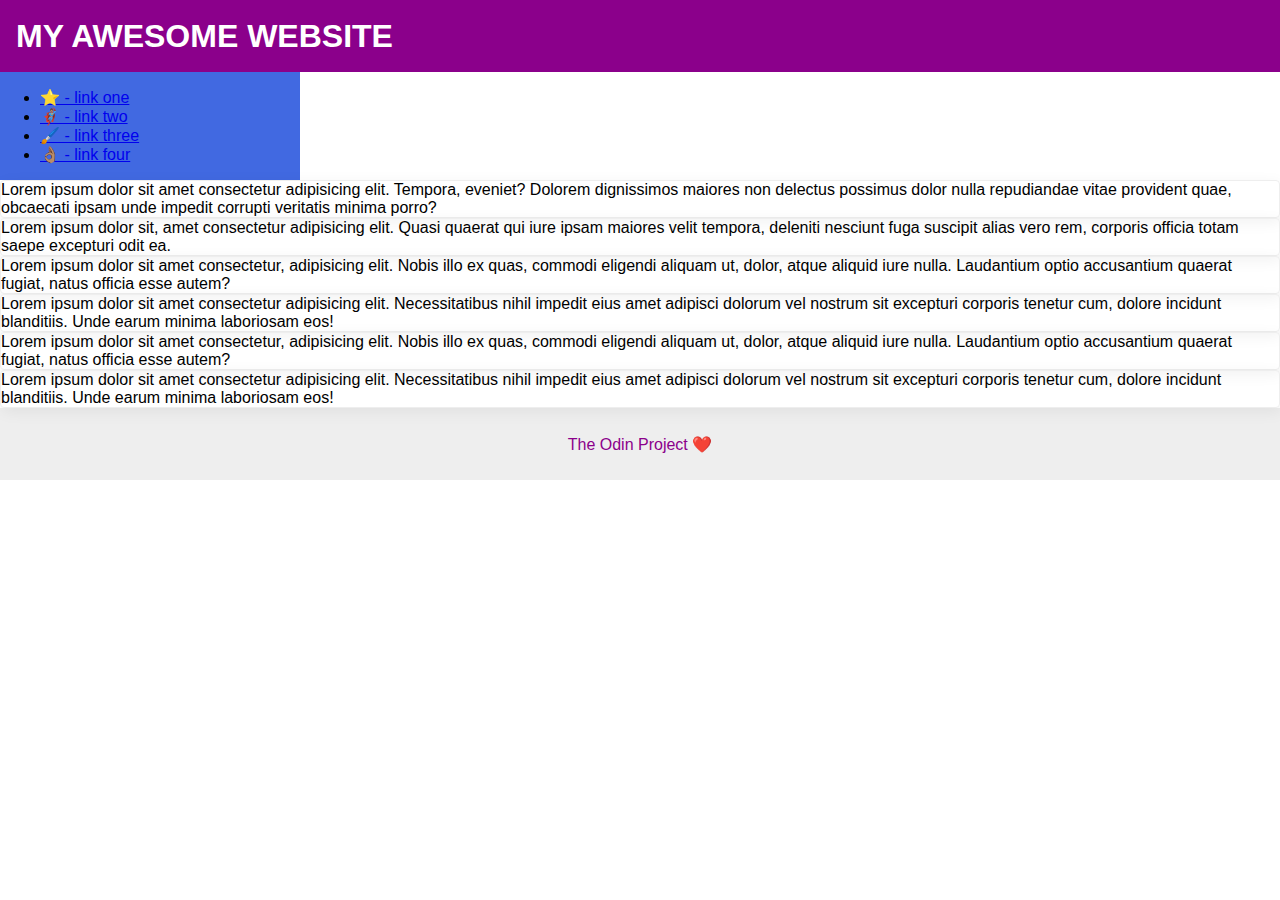
==== foundations/flex/07-flex-layout-2/index.html @ 085e1826 "Add styling and update README to remember progress" ====
<!DOCTYPE html>
<html lang="en">
  <head>
    <meta charset="UTF-8">
    <meta http-equiv="X-UA-Compatible" content="IE=edge">
    <meta name="viewport" content="width=device-width, initial-scale=1.0">
    <title>The Holy Grail</title>
    <link rel="stylesheet" href="style.css">
  </head>
  <body>
    <div class="header">
      MY AWESOME WEBSITE
    </div>
    
    <div id="center-container">

    <div class="sidebar">
      <ul>
        <li><a href="#">⭐ - link one</a></li>
        <li><a href="#">🦸🏽‍♂️ - link two</a></li>
        <li><a href="#">🖌️ - link three</a></li>
        <li><a href="#">👌🏽 - link four</a></li>
      </ul>
    </div>

    <div class="card">Lorem ipsum dolor sit amet consectetur adipisicing elit. Tempora, eveniet? Dolorem dignissimos maiores non delectus possimus dolor nulla repudiandae vitae provident quae, obcaecati ipsam unde impedit corrupti veritatis minima porro?</div>
    <div class="card">Lorem ipsum dolor sit, amet consectetur adipisicing elit. Quasi quaerat qui iure ipsam maiores velit tempora, deleniti nesciunt fuga suscipit alias vero rem, corporis officia totam saepe excepturi odit ea.</div>
    <div class="card">Lorem ipsum dolor sit amet consectetur, adipisicing elit. Nobis illo ex quas, commodi eligendi aliquam ut, dolor, atque aliquid iure nulla. Laudantium optio accusantium quaerat fugiat, natus officia esse autem?</div>
    <div class="card">Lorem ipsum dolor sit amet consectetur adipisicing elit. Necessitatibus nihil impedit eius amet adipisci dolorum vel nostrum sit excepturi corporis tenetur cum, dolore incidunt blanditiis. Unde earum minima laboriosam eos!</div>
    <div class="card">Lorem ipsum dolor sit amet consectetur, adipisicing elit. Nobis illo ex quas, commodi eligendi aliquam ut, dolor, atque aliquid iure nulla. Laudantium optio accusantium quaerat fugiat, natus officia esse autem?</div>
    <div class="card">Lorem ipsum dolor sit amet consectetur adipisicing elit. Necessitatibus nihil impedit eius amet adipisci dolorum vel nostrum sit excepturi corporis tenetur cum, dolore incidunt blanditiis. Unde earum minima laboriosam eos!</div>
    </div>
    
    <div class="footer">
      The Odin Project ❤️
    </div>
  </body>
</html>
---- foundations/flex/07-flex-layout-2/style.css ----
body {
  font-family: -apple-system, BlinkMacSystemFont, 'Segoe UI', Roboto, Oxygen, Ubuntu, Cantarell, 'Open Sans', 'Helvetica Neue', sans-serif;
  margin: 0;
  min-height: 100vh;
}

.header {
  display: flex;
  height: 72px;
  background: darkmagenta;
  color: white;
  font-size: 32px;
  font-weight: 900;
  align-items: center;
  padding-left: 16px;
}

.footer {
  display: flex;
  align-items: center;
  justify-content: center;
  height: 72px;
  background: #eee;
  color: darkmagenta;
}

.sidebar {
  width: 300px;
  background: royalblue;
  box-sizing: border-box;
}

.card {
  border: 1px solid #eee;
  box-shadow: 2px 4px 16px rgba(0,0,0,.06);
  border-radius: 4px;
}

#center-container {
  display: flex;
  flex-direction: column;
  flex: 1 0 auto;
}
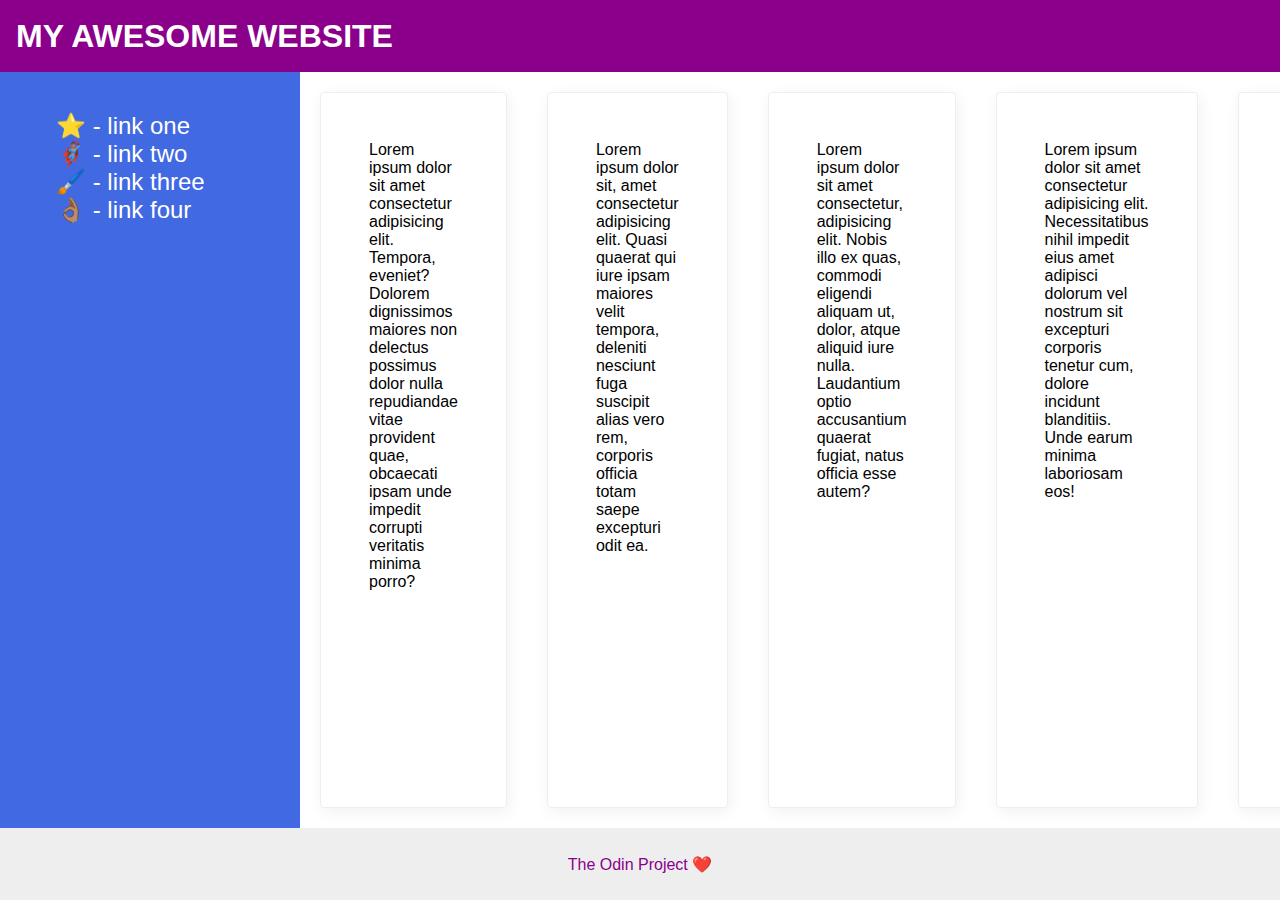
==== commit d439afb8: "Add styling, finish last step later" ====
--- a/foundations/flex/07-flex-layout-2/index.html
+++ b/foundations/flex/07-flex-layout-2/index.html
@@ -12,7 +12,7 @@
       MY AWESOME WEBSITE
     </div>
     
-    <div id="center-container">
+    <div id="sidebar-container">
 
     <div class="sidebar">
       <ul>
@@ -22,7 +22,9 @@
         <li><a href="#">👌🏽 - link four</a></li>
       </ul>
     </div>
+    <!--</div>-->
 
+    <!--<div id="card-container">-->
     <div class="card">Lorem ipsum dolor sit amet consectetur adipisicing elit. Tempora, eveniet? Dolorem dignissimos maiores non delectus possimus dolor nulla repudiandae vitae provident quae, obcaecati ipsam unde impedit corrupti veritatis minima porro?</div>
     <div class="card">Lorem ipsum dolor sit, amet consectetur adipisicing elit. Quasi quaerat qui iure ipsam maiores velit tempora, deleniti nesciunt fuga suscipit alias vero rem, corporis officia totam saepe excepturi odit ea.</div>
     <div class="card">Lorem ipsum dolor sit amet consectetur, adipisicing elit. Nobis illo ex quas, commodi eligendi aliquam ut, dolor, atque aliquid iure nulla. Laudantium optio accusantium quaerat fugiat, natus officia esse autem?</div>
@@ -30,9 +32,11 @@
     <div class="card">Lorem ipsum dolor sit amet consectetur, adipisicing elit. Nobis illo ex quas, commodi eligendi aliquam ut, dolor, atque aliquid iure nulla. Laudantium optio accusantium quaerat fugiat, natus officia esse autem?</div>
     <div class="card">Lorem ipsum dolor sit amet consectetur adipisicing elit. Necessitatibus nihil impedit eius amet adipisci dolorum vel nostrum sit excepturi corporis tenetur cum, dolore incidunt blanditiis. Unde earum minima laboriosam eos!</div>
     </div>
-    
+
+    <div id="footer-container">
     <div class="footer">
       The Odin Project ❤️
     </div>
+    </div>
   </body>
 </html>
--- a/foundations/flex/07-flex-layout-2/style.css
+++ b/foundations/flex/07-flex-layout-2/style.css
@@ -2,6 +2,8 @@
   font-family: -apple-system, BlinkMacSystemFont, 'Segoe UI', Roboto, Oxygen, Ubuntu, Cantarell, 'Open Sans', 'Helvetica Neue', sans-serif;
   margin: 0;
   min-height: 100vh;
+  display: flex;
+  flex-direction: column;
 }
 
 .header {
@@ -15,6 +17,22 @@
   padding-left: 16px;
 }
 
+#sidebar-container {
+  display: flex;
+  flex-flow: row nowrap;
+  flex: 1 0 auto;
+}
+/**/
+/*#card-container {*/
+/*  display: flex;*/
+/*  flex-flow: row wrap;*/
+/*}*/
+
+#footer-container{
+  display: flex;
+  flex-direction: column;
+}
+
 .footer {
   display: flex;
   align-items: center;
@@ -26,18 +44,26 @@
 
 .sidebar {
   width: 300px;
+  flex-shrink: 0;
   background: royalblue;
   box-sizing: border-box;
+  font-size: 24px;
+  padding: 16px;
+}
+
+a {
+  text-decoration: none;
+  color: white;
+}
+
+ul {
+  list-style-type: none;
 }
 
 .card {
   border: 1px solid #eee;
   box-shadow: 2px 4px 16px rgba(0,0,0,.06);
   border-radius: 4px;
+  padding: 48px;
+  margin: 20px;
 }
-
-#center-container {
-  display: flex;
-  flex-direction: column;
-  flex: 1 0 auto;
-}
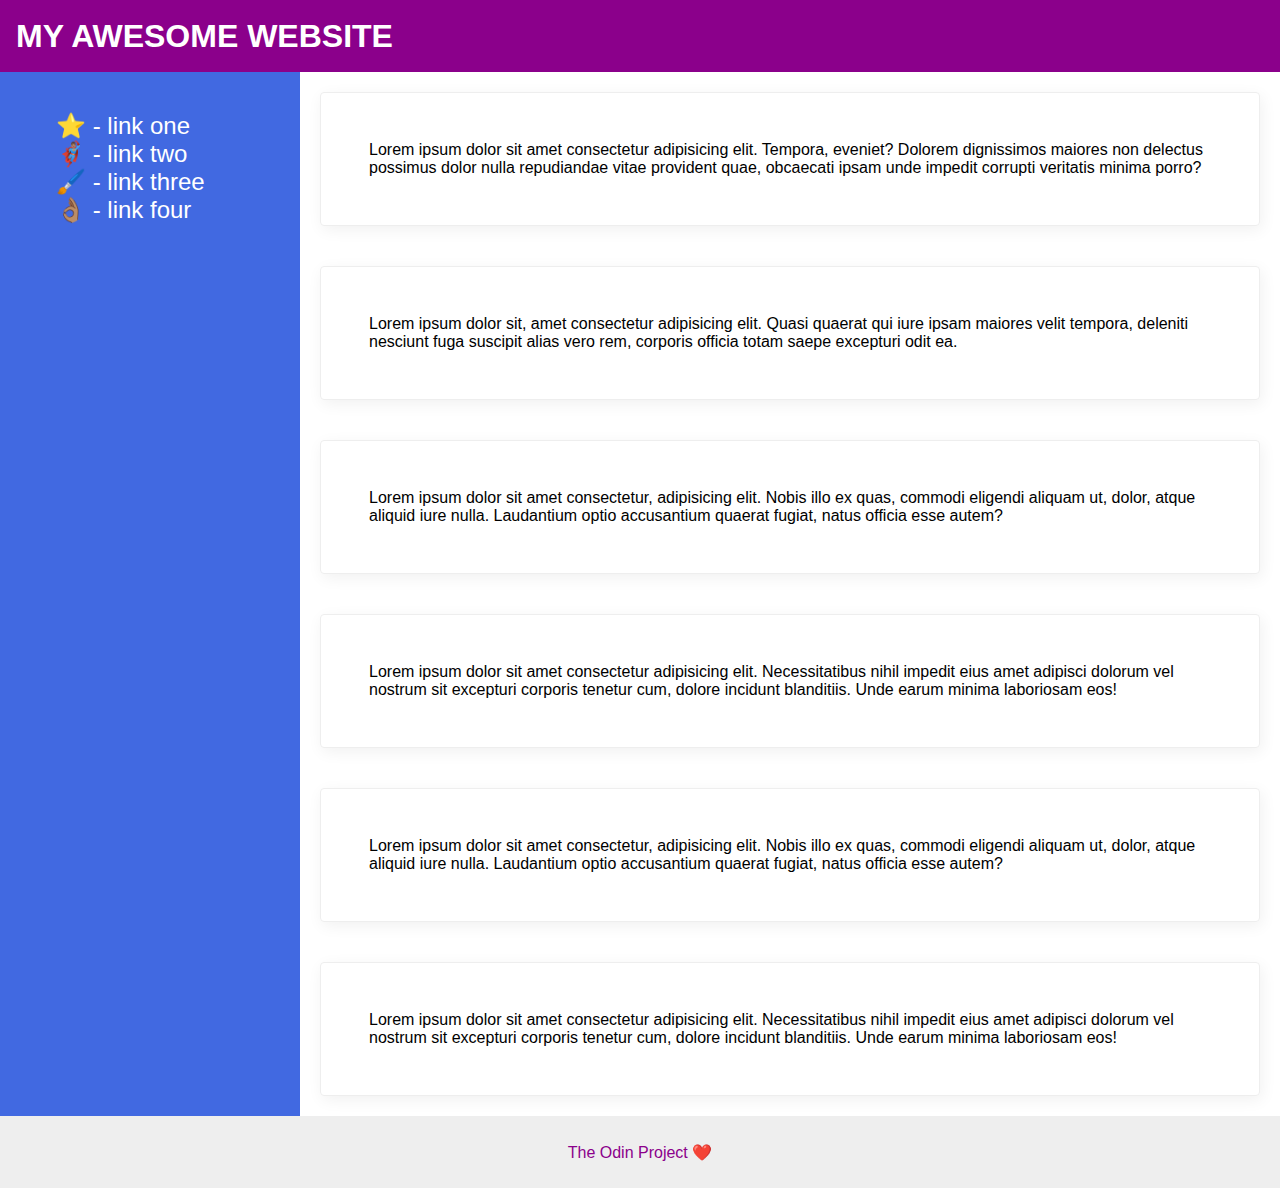
==== commit abe5b9a8: "Style improvements" ====
--- a/foundations/flex/07-flex-layout-2/index.html
+++ b/foundations/flex/07-flex-layout-2/index.html
@@ -22,15 +22,15 @@
         <li><a href="#">👌🏽 - link four</a></li>
       </ul>
     </div>
-    <!--</div>-->
 
-    <!--<div id="card-container">-->
+    <div id="card-container">
     <div class="card">Lorem ipsum dolor sit amet consectetur adipisicing elit. Tempora, eveniet? Dolorem dignissimos maiores non delectus possimus dolor nulla repudiandae vitae provident quae, obcaecati ipsam unde impedit corrupti veritatis minima porro?</div>
     <div class="card">Lorem ipsum dolor sit, amet consectetur adipisicing elit. Quasi quaerat qui iure ipsam maiores velit tempora, deleniti nesciunt fuga suscipit alias vero rem, corporis officia totam saepe excepturi odit ea.</div>
     <div class="card">Lorem ipsum dolor sit amet consectetur, adipisicing elit. Nobis illo ex quas, commodi eligendi aliquam ut, dolor, atque aliquid iure nulla. Laudantium optio accusantium quaerat fugiat, natus officia esse autem?</div>
     <div class="card">Lorem ipsum dolor sit amet consectetur adipisicing elit. Necessitatibus nihil impedit eius amet adipisci dolorum vel nostrum sit excepturi corporis tenetur cum, dolore incidunt blanditiis. Unde earum minima laboriosam eos!</div>
     <div class="card">Lorem ipsum dolor sit amet consectetur, adipisicing elit. Nobis illo ex quas, commodi eligendi aliquam ut, dolor, atque aliquid iure nulla. Laudantium optio accusantium quaerat fugiat, natus officia esse autem?</div>
     <div class="card">Lorem ipsum dolor sit amet consectetur adipisicing elit. Necessitatibus nihil impedit eius amet adipisci dolorum vel nostrum sit excepturi corporis tenetur cum, dolore incidunt blanditiis. Unde earum minima laboriosam eos!</div>
+    </div>
     </div>
 
     <div id="footer-container">
--- a/foundations/flex/07-flex-layout-2/style.css
+++ b/foundations/flex/07-flex-layout-2/style.css
@@ -22,11 +22,11 @@
   flex-flow: row nowrap;
   flex: 1 0 auto;
 }
-/**/
-/*#card-container {*/
-/*  display: flex;*/
-/*  flex-flow: row wrap;*/
-/*}*/
+
+#card-container {
+  display: flex;
+  flex-flow: row wrap;
+}
 
 #footer-container{
   display: flex;
